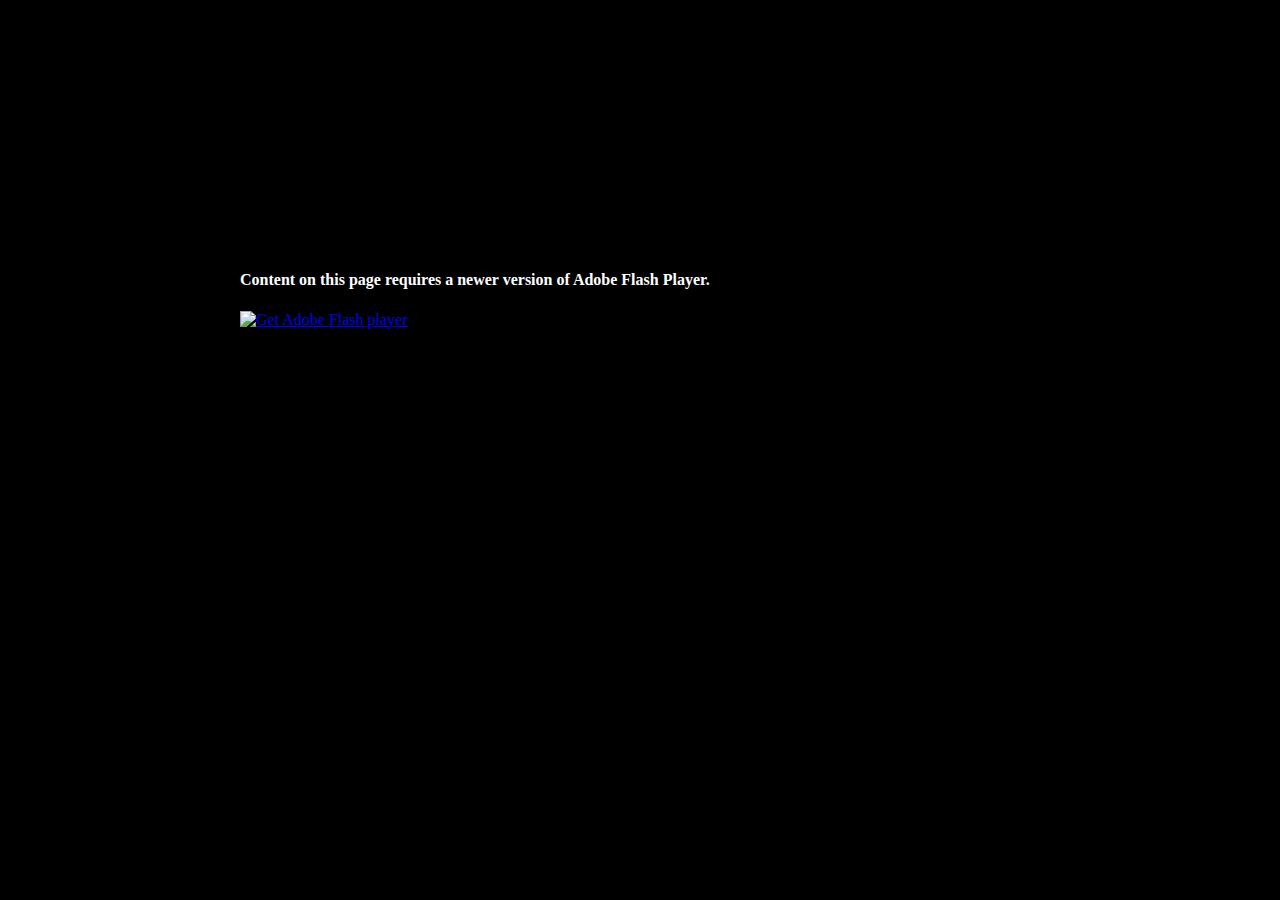
==== index.html @ 0ed8abbf "init" ====
<!DOCTYPE html PUBLIC "-//W3C//DTD XHTML 1.0 Transitional//EN" "http://www.w3.org/TR/xhtml1/DTD/xhtml1-transitional.dtd">
<html xmlns="http://www.w3.org/1999/xhtml">
<head>
<meta http-equiv="Content-Type" content="text/html; charset=utf-8" />
<meta name="google-site-verification" content="P1SxzSJ1PaaAtIBS9h4mFHs6WV9kBrgQZV_RxM_88pI" />
<meta name="description" content="Zvanična prezentacija fotografa Zlatka Silver Telekija iz Novog Sada" /><meta name="keywords" content="Zlatko,Srbija,Silver,Teleki,Novi Sad,Fotografija,Foto,photo,b&amp;w,crno belo,crno bela,kolor,umetnost" /><link rel="canonical" href="http://www.zsilvert.info" />
<title>Zlatko Silver Teleki Intro</title>
<style type="text/css"><!--
.centered {
	position: absolute;
	width: 800px;
	height: 400px;
	margin-left: -400px;
	left: 50%;
	background-color: #000000;
	color: white;
	top:50%;
	margin-top: -200px;
}
body {
	background-color: #000000;
}
--></style>
<script src="Scripts/swfobject_modified.js" type="text/javascript"></script>
</head>
<body>
<div class="centered">
  <object classid="clsid:D27CDB6E-AE6D-11cf-96B8-444553540000" width="800" height="400" hspace="0" vspace="0" id="FlashID" title="Zlatko Silver Teleki Intro Sfinga">
    <param name="movie" value="preloader.swf" />
    <param name="quality" value="high" />
    <param name="wmode" value="transparent" />
    <param name="swfversion" value="9.0.45.0" />
    <!-- This param tag prompts users with Flash Player 6.0 r65 and higher to download the latest version of Flash Player. Delete it if you don’t want users to see the prompt. -->
    <param name="expressinstall" value="Scripts/expressInstall.swf" />
    <param name="SCALE" value="noborder" />
    <!-- Next object tag is for non-IE browsers. So hide it from IE using IECC. -->
    <!--[if !IE]>-->
    <object data="preloader.swf" type="application/x-shockwave-flash" width="800" height="400" hspace="0" vspace="0">
      <!--<![endif]-->
      <param name="quality" value="high" />
      <param name="wmode" value="transparent" />
      <param name="swfversion" value="9.0.45.0" />
      <param name="expressinstall" value="Scripts/expressInstall.swf" />
      <param name="SCALE" value="noborder" />
      <!-- The browser displays the following alternative content for users with Flash Player 6.0 and older. -->
      <div>
        <h4>Content on this page requires a newer version of Adobe Flash Player.</h4>
        <p><a href="http://www.adobe.com/go/getflashplayer"><img src="http://www.adobe.com/images/shared/download_buttons/get_flash_player.gif" alt="Get Adobe Flash player" width="112" height="33" /></a></p>
      </div>
      <!--[if !IE]>-->
    </object>
    <!--<![endif]-->
  </object>
</div>
<script src="Scripts/AC_RunActiveContent.js" type="text/javascript"></script>
<script type="text/javascript">
var _gaq = _gaq || [];
  _gaq.push(['_setAccount', 'UA-21920473-1']);
  _gaq.push(['_trackPageview']);

  (function() {
    var ga = document.createElement('script'); ga.type = 'text/javascript'; ga.async = true;
    ga.src = ('https:' == document.location.protocol ? 'https://ssl' : 'http://www') + '.google-analytics.com/ga.js';
    var s = document.getElementsByTagName('script')[0]; s.parentNode.insertBefore(ga, s);
  })();
swfobject.registerObject("FlashID");
</script>
</body>
</html>
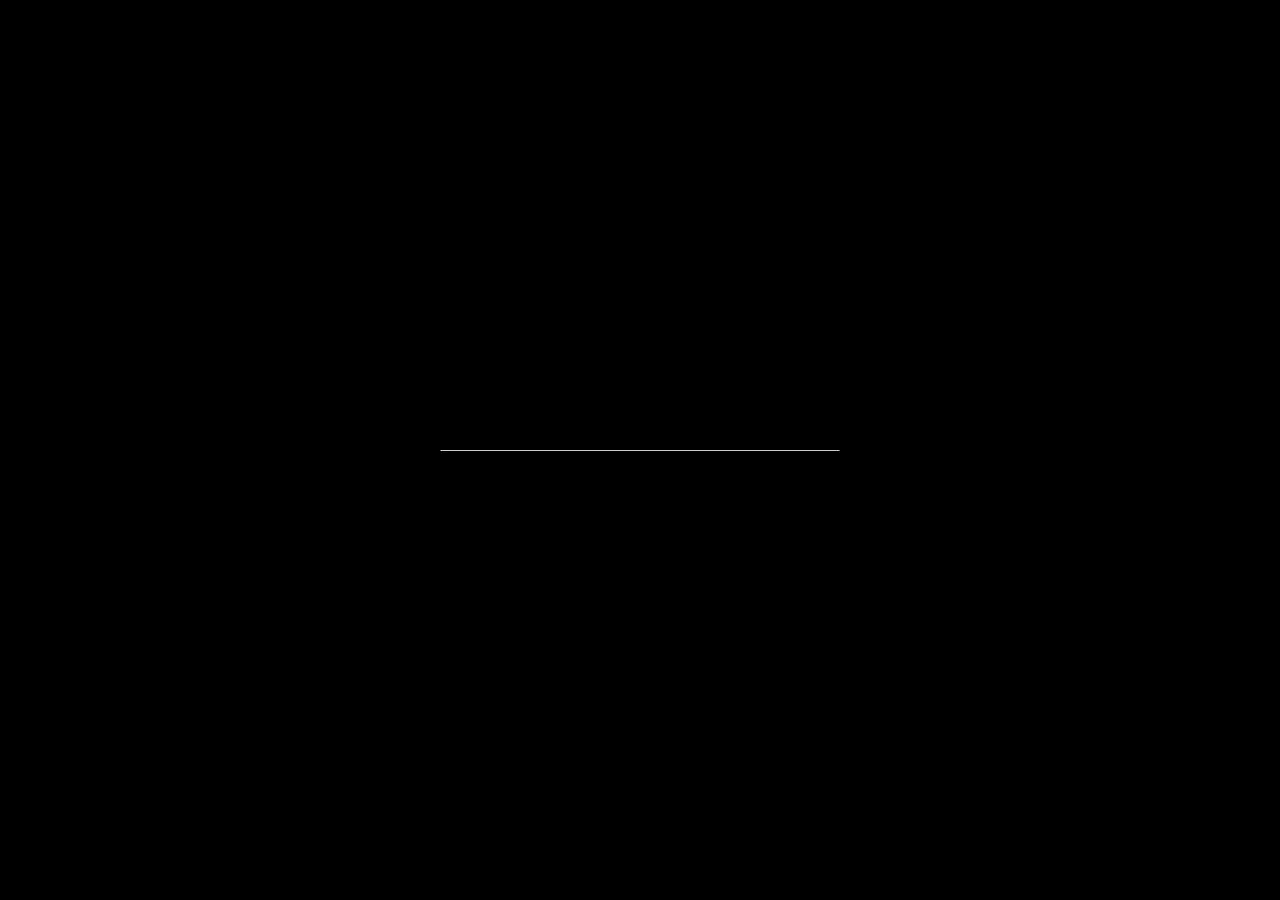
==== commit d2218523: "html5 version" ====
--- a/index.html
+++ b/index.html
@@ -1,69 +1,52 @@
-<!DOCTYPE html PUBLIC "-//W3C//DTD XHTML 1.0 Transitional//EN" "http://www.w3.org/TR/xhtml1/DTD/xhtml1-transitional.dtd">
-<html xmlns="http://www.w3.org/1999/xhtml">
+<!DOCTYPE html>
+<html>
 <head>
-<meta http-equiv="Content-Type" content="text/html; charset=utf-8" />
-<meta name="google-site-verification" content="P1SxzSJ1PaaAtIBS9h4mFHs6WV9kBrgQZV_RxM_88pI" />
-<meta name="description" content="Zvanična prezentacija fotografa Zlatka Silver Telekija iz Novog Sada" /><meta name="keywords" content="Zlatko,Srbija,Silver,Teleki,Novi Sad,Fotografija,Foto,photo,b&amp;w,crno belo,crno bela,kolor,umetnost" /><link rel="canonical" href="http://www.zsilvert.info" />
-<title>Zlatko Silver Teleki Intro</title>
-<style type="text/css"><!--
-.centered {
-	position: absolute;
-	width: 800px;
-	height: 400px;
-	margin-left: -400px;
-	left: 50%;
-	background-color: #000000;
-	color: white;
-	top:50%;
-	margin-top: -200px;
-}
-body {
-	background-color: #000000;
-}
---></style>
-<script src="Scripts/swfobject_modified.js" type="text/javascript"></script>
+    <meta http-equiv="Content-Type" content="text/html; charset=utf-8"/>
+    <meta name="description" content="Zvanična prezentacija fotografa Zlatka Silver Telekija iz Novog Sada"/>
+    <meta name="keywords" content="Zlatko,Srbija,Silver,Teleki,Novi Sad,Fotografija,Foto,photo,b&amp;w,crno belo,crno bela,kolor,umetnost"/>
+    <link rel="canonical" href="http://www.zsilvert.tk"/>
+    <title>Zlatko Silver Teleki Intro</title>
+    <style type="text/css">
+        .centered {
+            position: absolute;
+            width: 800px;
+            height: 400px;
+            margin-left: -400px;
+            left: 50%;
+            background-color: #000000;
+            color: white;
+            top: 50%;
+            margin-top: -200px;
+        }
+
+        html,
+        body {
+            background-color: #000000;
+            position: relative;
+            width: 100%;
+            height: 100%;
+            margin: 0;
+            padding: 0;
+        }
+    </style>
 </head>
 <body>
 <div class="centered">
-  <object classid="clsid:D27CDB6E-AE6D-11cf-96B8-444553540000" width="800" height="400" hspace="0" vspace="0" id="FlashID" title="Zlatko Silver Teleki Intro Sfinga">
-    <param name="movie" value="preloader.swf" />
-    <param name="quality" value="high" />
-    <param name="wmode" value="transparent" />
-    <param name="swfversion" value="9.0.45.0" />
-    <!-- This param tag prompts users with Flash Player 6.0 r65 and higher to download the latest version of Flash Player. Delete it if you don’t want users to see the prompt. -->
-    <param name="expressinstall" value="Scripts/expressInstall.swf" />
-    <param name="SCALE" value="noborder" />
-    <!-- Next object tag is for non-IE browsers. So hide it from IE using IECC. -->
-    <!--[if !IE]>-->
-    <object data="preloader.swf" type="application/x-shockwave-flash" width="800" height="400" hspace="0" vspace="0">
-      <!--<![endif]-->
-      <param name="quality" value="high" />
-      <param name="wmode" value="transparent" />
-      <param name="swfversion" value="9.0.45.0" />
-      <param name="expressinstall" value="Scripts/expressInstall.swf" />
-      <param name="SCALE" value="noborder" />
-      <!-- The browser displays the following alternative content for users with Flash Player 6.0 and older. -->
-      <div>
-        <h4>Content on this page requires a newer version of Adobe Flash Player.</h4>
-        <p><a href="http://www.adobe.com/go/getflashplayer"><img src="http://www.adobe.com/images/shared/download_buttons/get_flash_player.gif" alt="Get Adobe Flash player" width="112" height="33" /></a></p>
-      </div>
-      <!--[if !IE]>-->
-    </object>
-    <!--<![endif]-->
-  </object>
+    <video id="preloader" width="800" height="400" autoplay>
+        <source src="output.mp4" type="video/mp4">
+        Your browser does not support the video tag.
+    </video>
 </div>
-<script src="Scripts/AC_RunActiveContent.js" type="text/javascript"></script>
-<script type="text/javascript">
-var _gaq = _gaq || [];
-  _gaq.push(['_setAccount', 'UA-21920473-1']);
-  _gaq.push(['_trackPageview']);
+<script type="text/javascript" language="javascript">
+    function playVideo() {
+        var video = document.getElementById('preloader');
+        // video.play();
+        video.addEventListener('ended', function () {
+            window.location = 'naslovna.html';
+        });
+    }
 
-  (function() {
-    var ga = document.createElement('script'); ga.type = 'text/javascript'; ga.async = true;
-    ga.src = ('https:' == document.location.protocol ? 'https://ssl' : 'http://www') + '.google-analytics.com/ga.js';
-    var s = document.getElementsByTagName('script')[0]; s.parentNode.insertBefore(ga, s);
-  })();
-swfobject.registerObject("FlashID");
+    playVideo();
 </script>
 </body>
 </html>